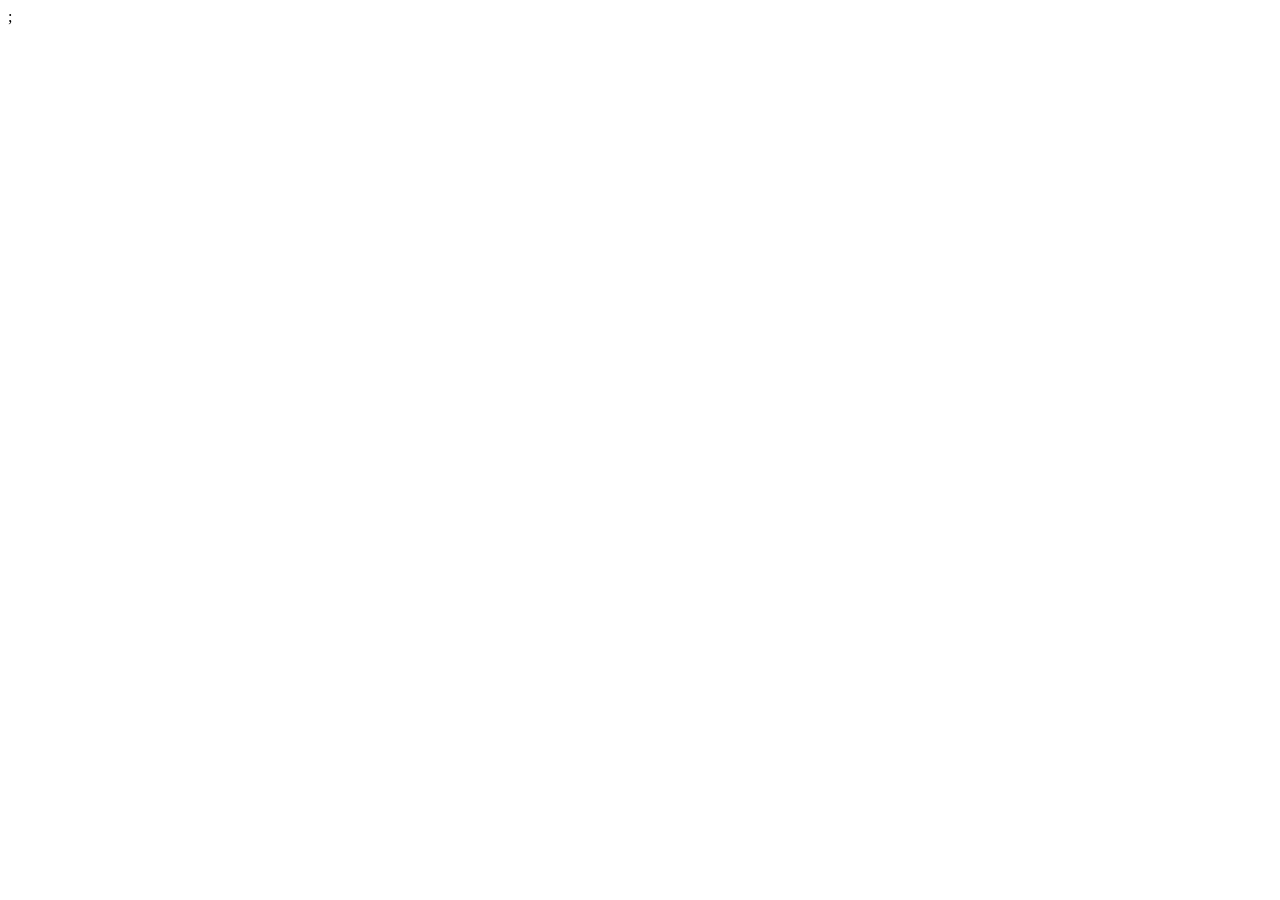
==== index.html @ ed5467ba "created a new file" ====
;<!DOCTYPE html>
<html lang="en">
<head>
    <meta charset="UTF-8">
    <meta name="viewport" content="width=device-width, initial-scale=1.0">
    <title>Document</title>
</head>
<body>
    
</body>
</html>
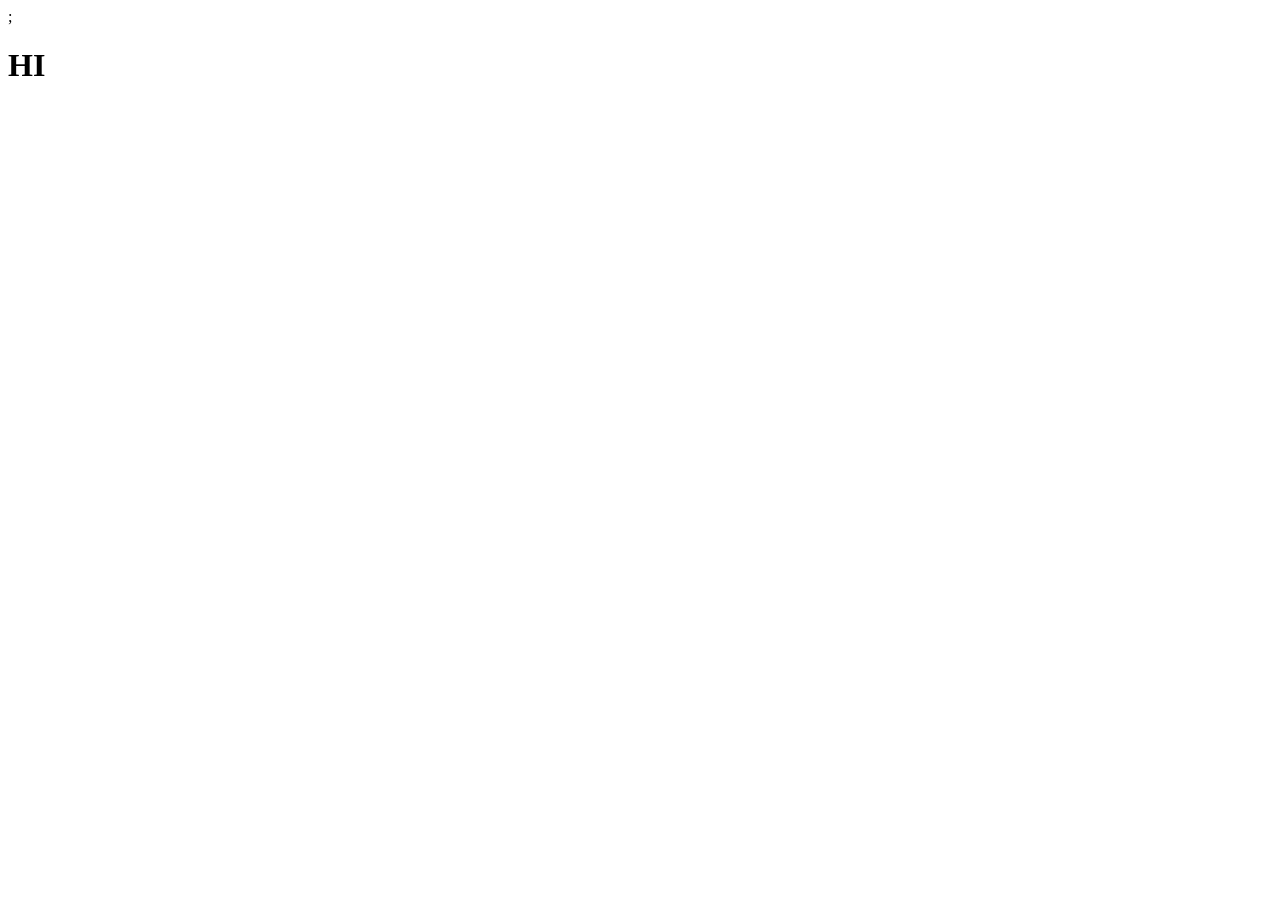
==== commit 378b32b9: "Added a title" ====
--- a/index.html
+++ b/index.html
@@ -6,6 +6,7 @@
     <title>Document</title>
 </head>
 <body>
+    <h1>HI</h1>
     
 </body>
 </html>
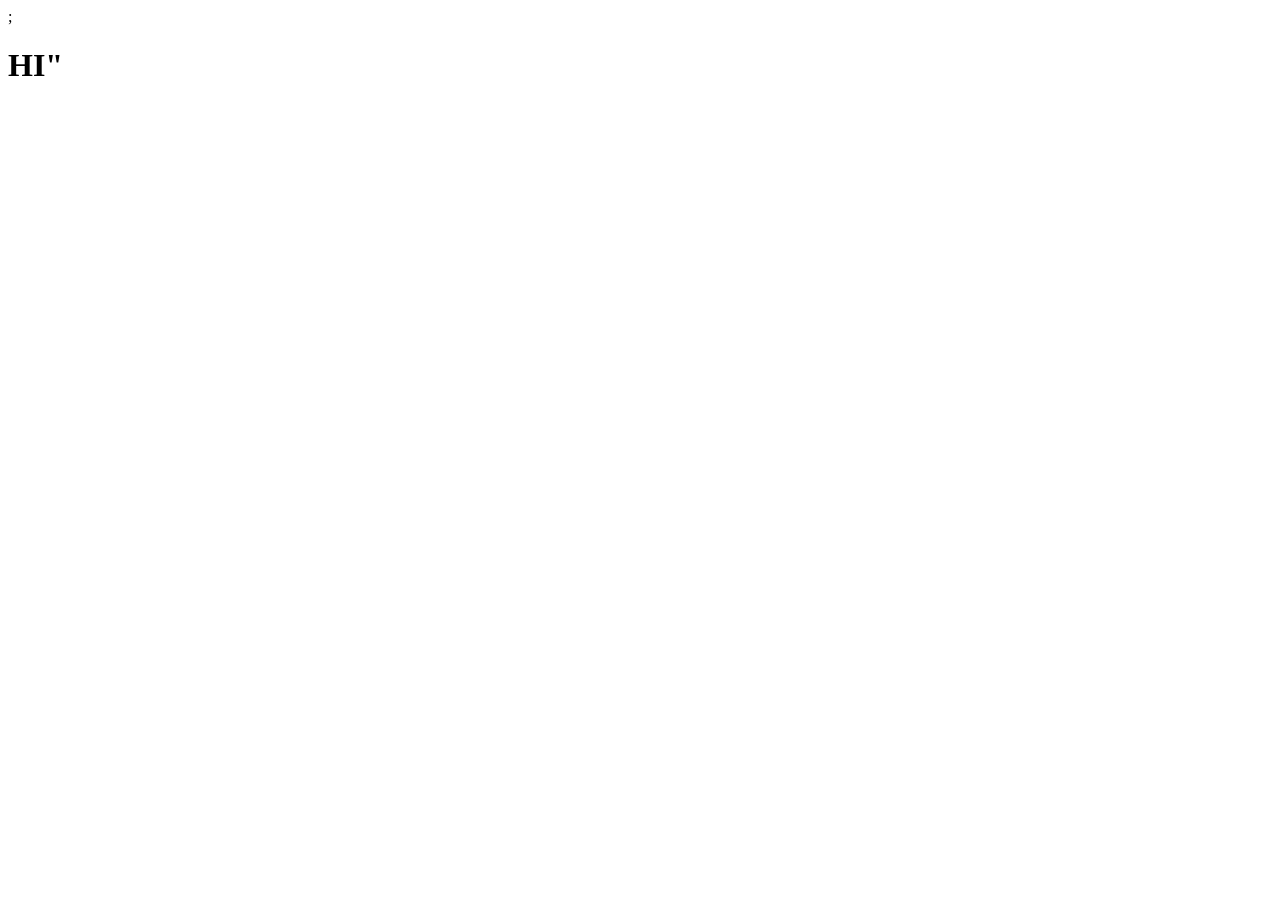
==== commit e561a2d1: "done" ====
--- a/index.html
+++ b/index.html
@@ -6,7 +6,7 @@
     <title>Document</title>
 </head>
 <body>
-    <h1>HI</h1>
+    <h1>HI"</h1>
     
 </body>
 </html>
